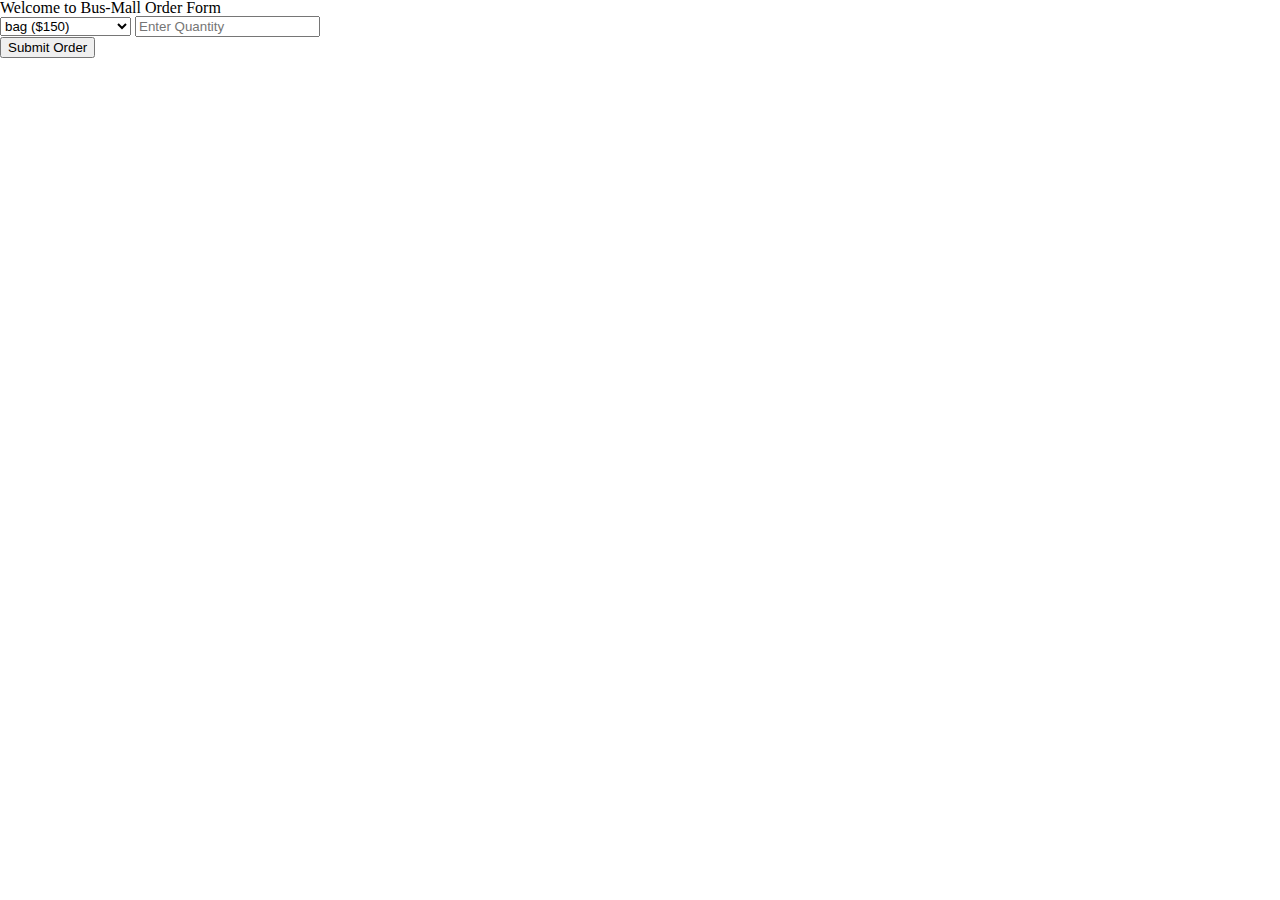
==== index.html @ e9cf2b43 "initial app.js and index.html" ====
<!DOCTYPE html>
<html lang="en">
<head>
  <meta charset="UTF-8">
  <meta name="viewport" content="width=device-width, initial-scale=1.0">
  <link rel="stylesheet" href="css/reset.css">
  <link rel="stylesheet" href="css/style.css">
  <meta http-equiv="X-UA-Compatible" content="ie=edge">

  <title>Order Form</title>
</head>
<body>
  <header>
    <h1>Welcome to Bus-Mall Order Form</h1>
  </header>
  <form id = "order-form">
    <fieldset>
        <section>
            <select id = "product-select" name = "productSelect">
              
        
            </select>
            <input type="number" name="quantity" placeholder="Enter Quantity">
        
          </section>
    </fieldset>
      
    <button id = "submit-btn">Submit Order</button>

  </form>


  <script src="js/app.js"></script>
</body>
</html>
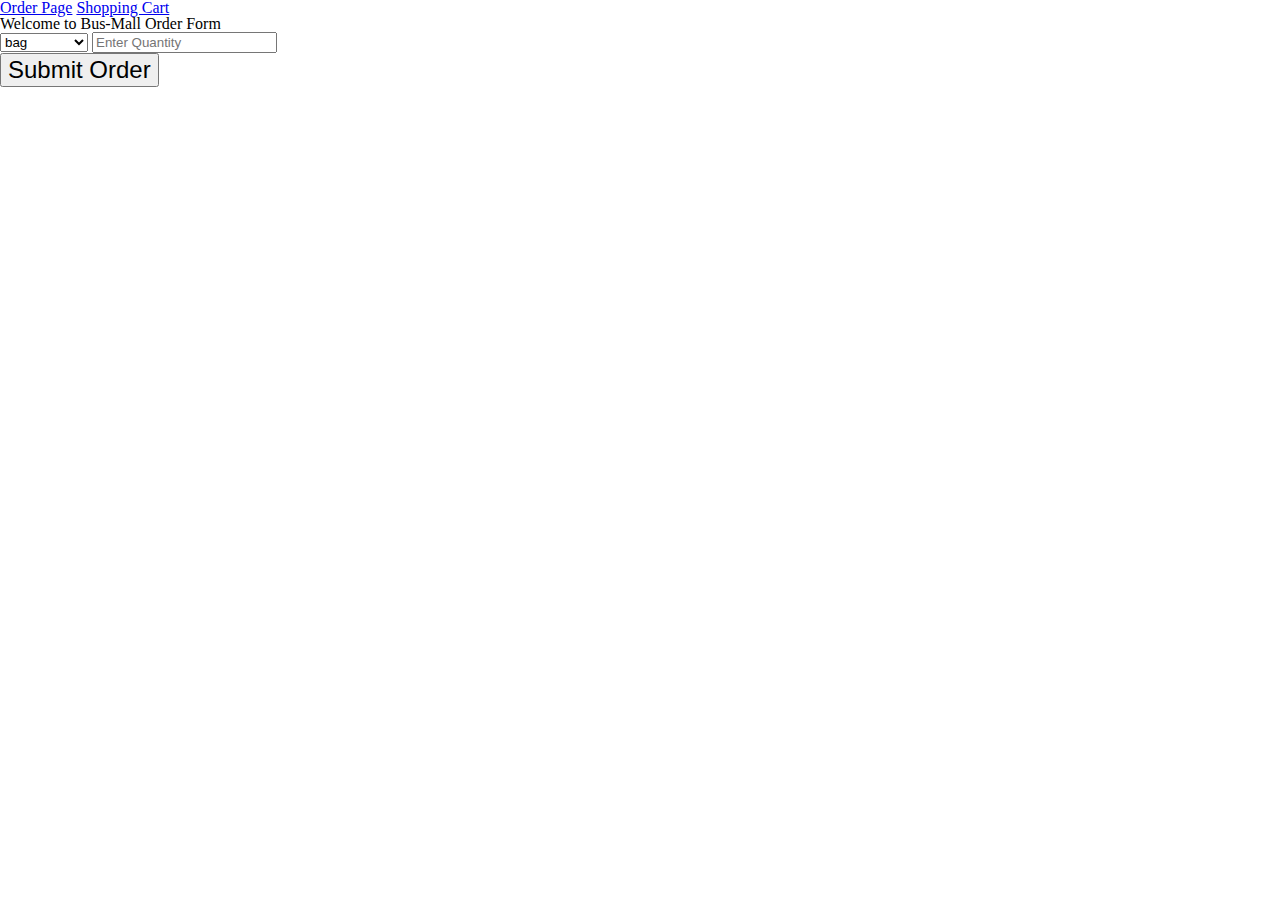
==== commit d97b12da: "added the cart.js, added a nav bar to both pages" ====
--- a/index.html
+++ b/index.html
@@ -10,6 +10,11 @@
   <title>Order Form</title>
 </head>
 <body>
+  <section class="navBar">
+    <a href="index.html">Order Page</a>
+    <a href="cart.html">Shopping Cart</a>
+  </section>
+
   <header>
     <h1>Welcome to Bus-Mall Order Form</h1>
   </header>
@@ -30,6 +35,6 @@
   </form>
 
 
-  <script src="js/app.js"></script>
+  <script src="js/order.js"></script>
 </body>
 </html>--- a/css/style.css
+++ b/css/style.css
@@ -0,0 +1,3 @@
+button {
+    font-size: 150%;
+}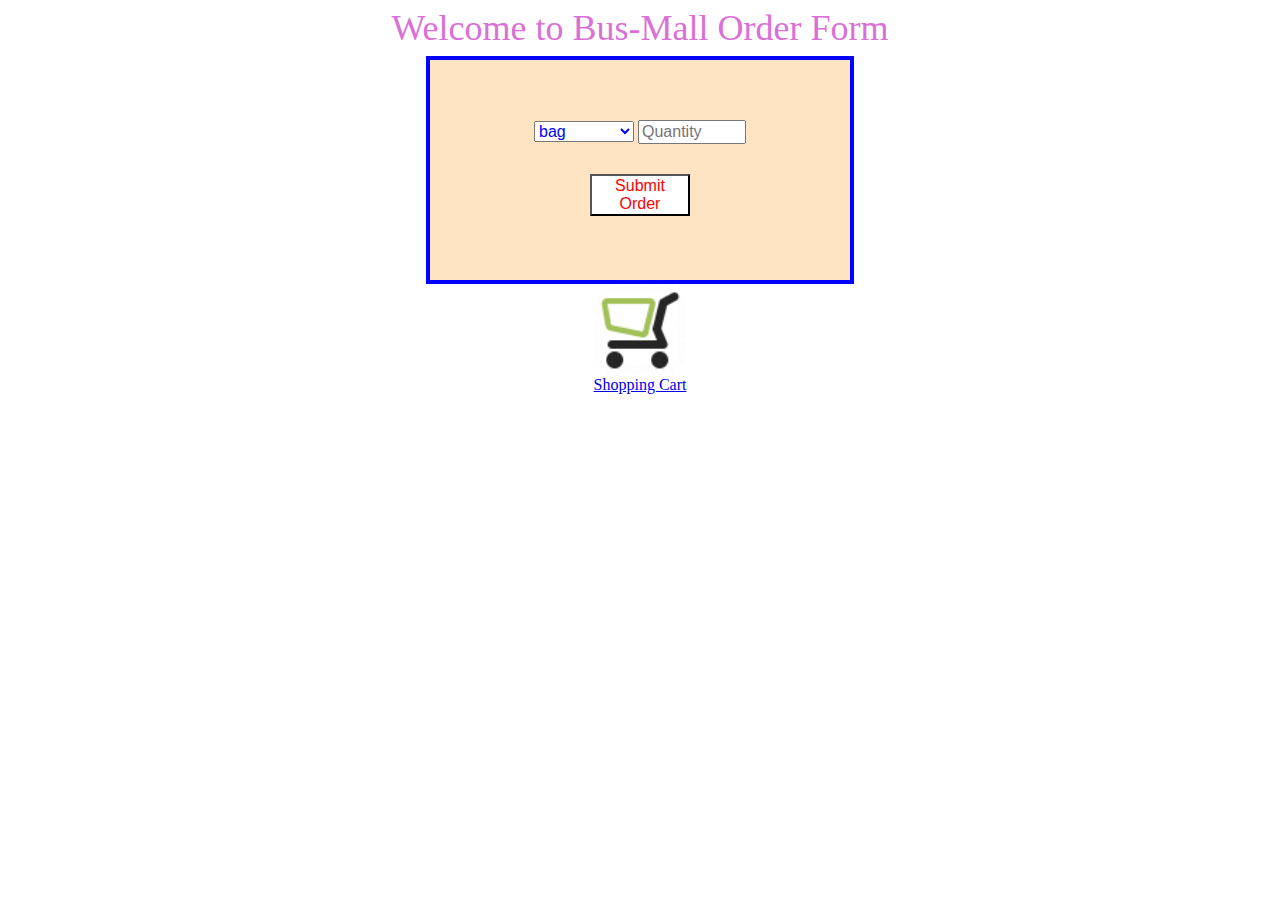
==== commit 0ee41ca9: "css to both pages" ====
--- a/index.html
+++ b/index.html
@@ -1,40 +1,33 @@
-<!DOCTYPE html>
-<html lang="en">
-<head>
-  <meta charset="UTF-8">
-  <meta name="viewport" content="width=device-width, initial-scale=1.0">
-  <link rel="stylesheet" href="css/reset.css">
-  <link rel="stylesheet" href="css/style.css">
-  <meta http-equiv="X-UA-Compatible" content="ie=edge">
+<!DOCTYPE HTML>
+<html>
+  <head>
+    <title>Bus Mall Order</title>
+    <meta charset="utf-8">
+    <link rel="stylesheet" href="css/reset.css">
+    <link rel="stylesheet" href="css/style.css">
+  </head>
+      
+  <body>
 
-  <title>Order Form</title>
-</head>
-<body>
-  <section class="navBar">
-    <a href="index.html">Order Page</a>
-    <a href="cart.html">Shopping Cart</a>
-  </section>
+    <header>
+      <h1>Welcome to Bus-Mall Order Form</h1>
+    </header>
+    <form id="orderForm">
+      <fieldset>
+        <section id="form">
+          <select id = "select" name = "productSelect"></select>
+          <input id="qty" type="number" name="quantity" placeholder="Quantity">
+        </section>
+      </fieldset>
+      <button id = "submit-btn">Submit Order</button>
+    </form>
+    <section>
+      <div class="cartNav">
+        <img src="img/shopping_cart.png" alt="" id="shopping"/>
+        <a href="cart.html">Shopping Cart</a>
+      </div>
+    </section>
 
-  <header>
-    <h1>Welcome to Bus-Mall Order Form</h1>
-  </header>
-  <form id = "order-form">
-    <fieldset>
-        <section>
-            <select id = "product-select" name = "productSelect">
-              
-        
-            </select>
-            <input type="number" name="quantity" placeholder="Enter Quantity">
-        
-          </section>
-    </fieldset>
-      
-    <button id = "submit-btn">Submit Order</button>
-
-  </form>
-
-
-  <script src="js/order.js"></script>
-</body>
+    <script src="js/order.js"></script>
+  </body>
 </html>--- a/css/style.css
+++ b/css/style.css
@@ -1,3 +1,143 @@
+section.navbar {
+    font-size: 125%;
+    color: red;
+    background-color: antiquewhite;
+    height: 20px;
+    padding: 5px;
+}
+
+div.cartNav {
+    color: blue;
+    width: 100px;
+    text-align: center;
+    font-size: 100%;
+    display: block;
+    position:absolute;
+    left:0; right:0;
+    margin:auto
+}
+
+header {
+    margin: 10px;
+    color: blue;
+    font-size: 150%;
+}
+
+h1 {
+    font-size: 150%;
+    color: orchid;
+    text-align: center;
+}
+
+img {
+    height: 90px;
+}
+
+table {
+    margin-left: auto;
+    margin-right: auto;
+    width: 80%;
+    background-color: blanchedalmond;
+}
+
+tr {
+    height: 100px;
+    text-align: center;
+}
+
 button {
-    font-size: 150%;
-}+    color: red;
+    background-color: white;
+    font-size: 100%;
+}
+
+td {
+    border: 2px solid black;
+    vertical-align: middle;
+}
+
+form {
+    border: 4px solid blue;
+    margin: 20px 50px;
+    padding: 10px;
+    width: 500px;
+}
+
+#orderForm {
+    width: 400px;
+    height: 200px;
+    border: 4px solid;
+    color: blue;
+    background-color: bisque;
+    left:0; right:0;
+    margin:auto
+}
+
+#form {
+    text-align: center;
+    margin-top: 50px;
+}
+
+#submit-btn {
+    margin: 30px 150px;
+}
+
+#select {
+    font-size: 100%;
+    color: blue; 
+    width: 100px; 
+}
+
+#qty {
+    font-size: 100%;
+    color: blue;
+    width: 100px;
+}
+
+#legend {
+    line-height: 25px;
+    font-size: 125%;
+    color: blue;
+    text-align: center;
+}
+
+label {
+    line-height: 30px;
+}
+
+#fn {
+    width: 125px;
+}
+#ln {
+    width: 200px;
+}
+#sa {
+    width: 380px;
+}
+#ss {
+    width: 300px;
+}
+#zip {
+    width: 78px;
+}
+#cc {
+    width: 235px;
+}
+#ex {
+    width: 75px;
+}
+#cvn {
+    width: 35px;
+}
+
+
+input.custLastName {
+    width: 200px;
+}
+
+#submitOrder {
+    font-size: 125%;
+    background-color: red;
+    color: white;
+    align: center;
+}
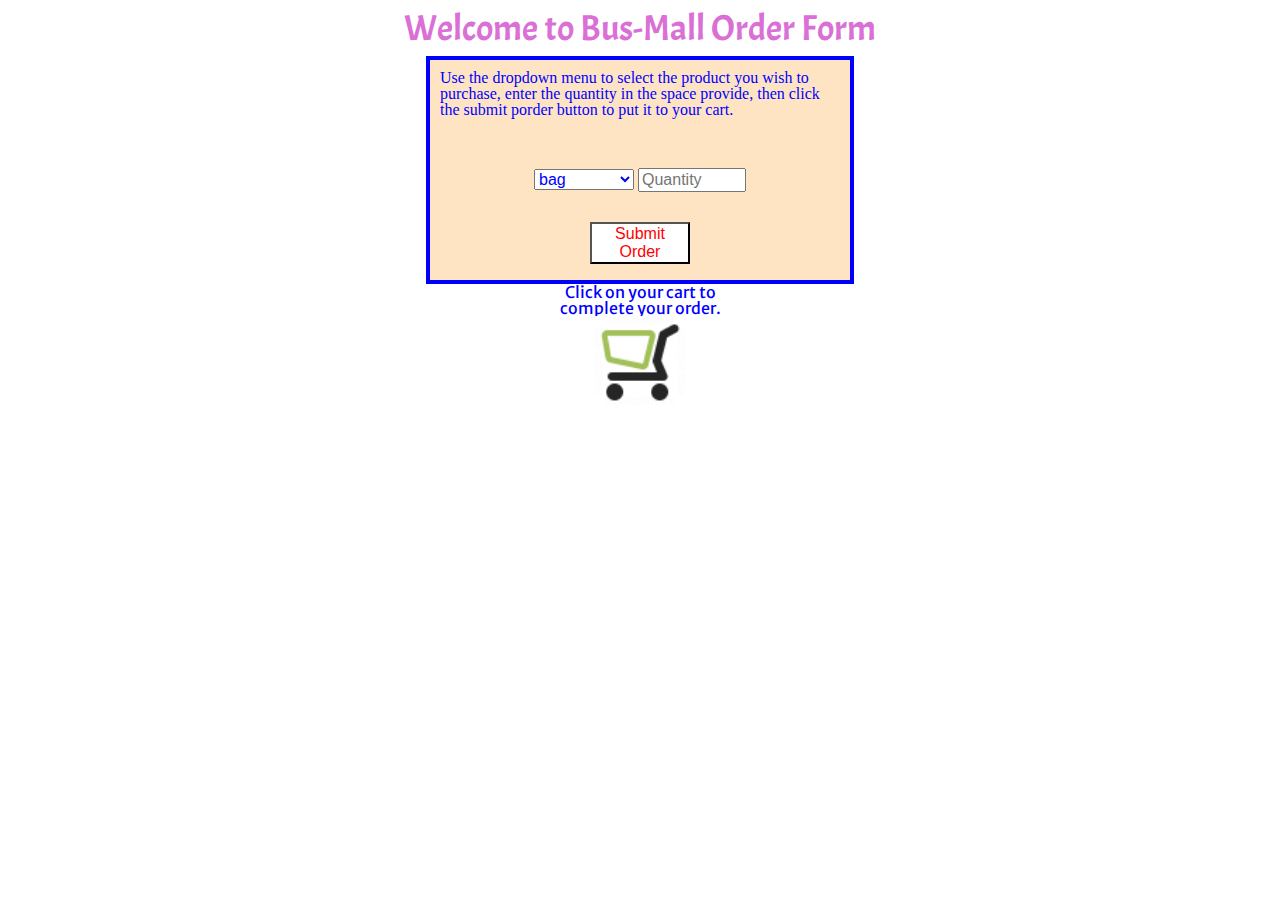
==== commit a0d4280d: "added some stying and fonts, changed the cart button to an image" ====
--- a/index.html
+++ b/index.html
@@ -5,6 +5,7 @@
     <meta charset="utf-8">
     <link rel="stylesheet" href="css/reset.css">
     <link rel="stylesheet" href="css/style.css">
+    <link href="https://fonts.googleapis.com/css?family=Acme|Merriweather+Sans" rel="stylesheet">
   </head>
       
   <body>
@@ -13,6 +14,7 @@
       <h1>Welcome to Bus-Mall Order Form</h1>
     </header>
     <form id="orderForm">
+      <p>Use the dropdown menu to select the product you wish to purchase, enter the quantity in the space provide, then click the submit porder button to put it to your cart.</p>
       <fieldset>
         <section id="form">
           <select id = "select" name = "productSelect"></select>
@@ -23,8 +25,8 @@
     </form>
     <section>
       <div class="cartNav">
-        <img src="img/shopping_cart.png" alt="" id="shopping"/>
-        <a href="cart.html">Shopping Cart</a>
+        <p>Click on your cart to complete your order.</p>
+        <a href="cart.html"><img src="img/shopping_cart.png" alt="" id="shopping"/></a>
       </div>
     </section>
 
--- a/css/style.css
+++ b/css/style.css
@@ -8,8 +8,9 @@
 
 div.cartNav {
     color: blue;
-    width: 100px;
+    width: 200px;
     text-align: center;
+    font-family: 'Merriweather Sans', sans-serif;
     font-size: 100%;
     display: block;
     position:absolute;
@@ -20,6 +21,7 @@
 header {
     margin: 10px;
     color: blue;
+    font-family: 'Acme', sans-serif;
     font-size: 150%;
 }
 
